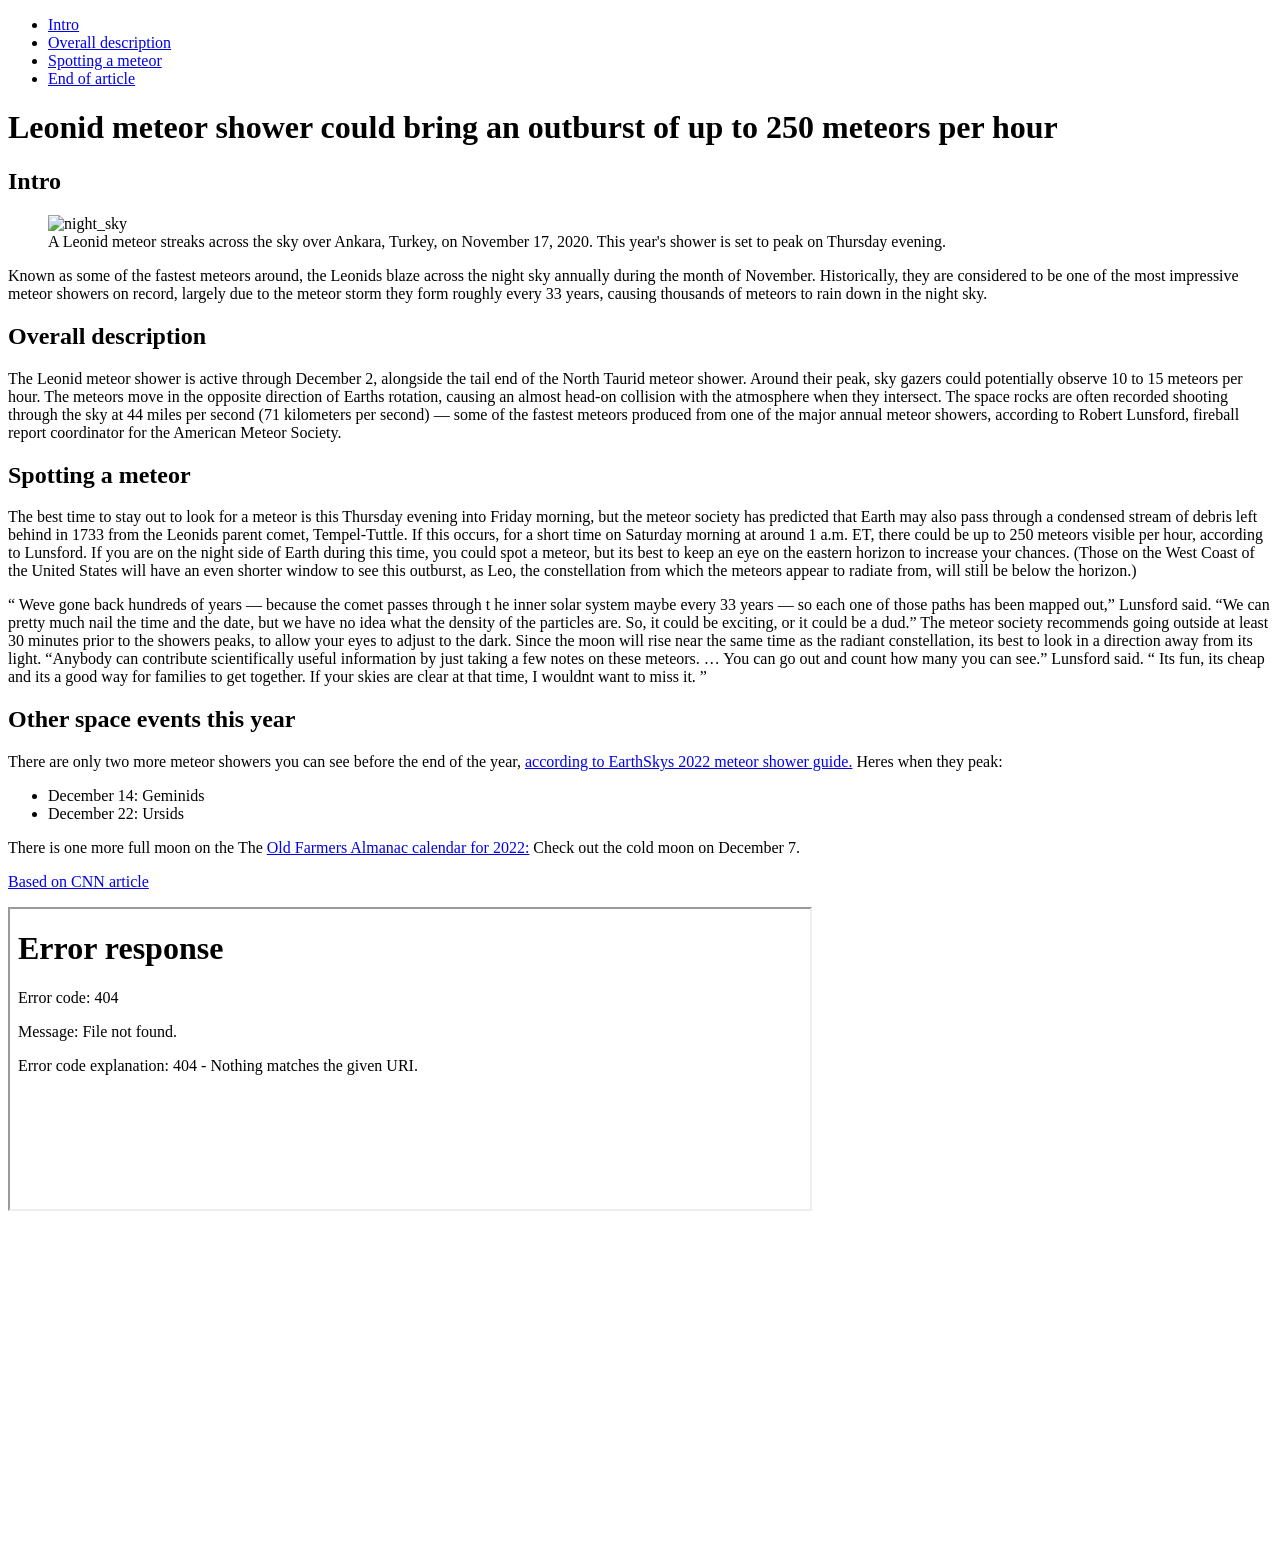
==== lesson4/index.html @ dd522503 "first commit" ====
<!DOCTYPE html>
<html lang="en">

<head>
  <meta charset="UTF-8" />
  <meta http-equiv="X-UA-Compatible" content="IE=edge" />
  <meta name="viewport" content="width=device-width, initial-scale=1.0" />
  <title>Leonid meteor shower</title>
</head>

<body>
  <nav>
    <ul>
      <li><a href="#intro">Intro</a></li>
      <li><a href="#overall-description">Overall description</a></li>
      <li><a href="#spotting">Spotting a meteor</a></li>
      <li><a href="#footer">End of article</a></li>
    </ul>
  </nav>
  <header>
    <h1>
      Leonid meteor shower could bring an outburst of up to 250 meteors per
      hour
    </h1>
  </header>
  <main>
    <article>
      <section id="intro">
        <h2>Intro</h2>
        <figure>
          <img
            src="https://media.cnn.com/api/v1/images/stellar/prod/221114082046-leonids-meteor-shower-november-2020.jpg?c=16x9&q=h_720,w_1280,c_fill"
            alt="night_sky" />
          <figcaption>A Leonid meteor streaks across the sky over Ankara, Turkey, on November 17, 2020. This year's
            shower is set to peak on Thursday evening.</figcaption>
        </figure>
        <p>
          Known as some of the fastest meteors around, the Leonids blaze
          across the night sky annually during the month of November.
          Historically, they are considered to be one of the most impressive
          meteor showers on record, largely due to the meteor storm they form
          roughly every 33 years, causing thousands of meteors to rain down in
          the night sky.
        </p>
      </section>
      <section id="overall-description">
        <h2>Overall description</h2>
        <p>
          The Leonid meteor shower is active through December 2, alongside the
          tail end of the North Taurid meteor shower. Around their peak, sky
          gazers could potentially observe 10 to 15 meteors per hour. The
          meteors move in the opposite direction of Earths rotation, causing
          an almost head-on collision with the atmosphere when they intersect.
          The space rocks are often recorded shooting through the sky at 44
          miles per second (71 kilometers per second) — some of the fastest
          meteors produced from one of the major annual meteor showers,
          according to Robert Lunsford, fireball report coordinator for the
          American Meteor Society.
        </p>
      </section>
      <section id="spotting">
        <h2>Spotting a meteor</h2>
        <p>
          The best time to stay out to look for a meteor is this Thursday
          evening into Friday morning, but the meteor society has predicted
          that Earth may also pass through a condensed stream of debris left
          behind in 1733 from the Leonids parent comet, Tempel-Tuttle. If this
          occurs, for a short time on Saturday morning at around 1 a.m. ET,
          there could be up to 250 meteors visible per hour, according to
          Lunsford.
          If you are on the night side of Earth during this time,
          you could spot a meteor, but its best to keep an eye on the eastern horizon
          to increase your chances. (Those
          on the West Coast of the
          United States will have an even shorter window to see this outburst,
          as Leo, the constellation from which the meteors appear to radiate
          from, will still be below the horizon.)
        </p>
        <p>
          <q> Weve gone back hundreds of years — because the comet passes through t
            he inner solar system maybe
            every 33 years — so each one of those paths has been mapped out,</q> Lunsford said.
          <q>We
            can pretty much nail the time and the date, but we have no idea what the density of
            the particles are. So, it could be
            exciting, or it could be a dud.</q>
          The meteor society recommends going outside at least 30 minutes prior to the showers peaks,
          to allow your eyes
          to adjust to the dark. Since the moon will rise near the same time as the radiant constellation,
          its best to
          look in a direction away from its light.
          <q>Anybody can contribute scientifically useful information by just taking a few notes on
            these meteors. … You can
            go out and count how many you can see.</q> Lunsford said.
          <q> Its fun, its cheap and its a good way for families to get together.
            If your skies are clear at that time, I wouldnt want to miss it.
          </q>
        </p>
      </section>
      <section>
        <h2>Other space events this year</h2>
        <p>There are only two more meteor showers you can see before the end of the year, <a
            href="https://earthsky.org/astronomy-essentials/earthskys-meteor-shower-guide/?utm_source=EarthSky+News&utm_campaign=cfd46ecdeb-EMAIL_CAMPAIGN_2018_02_02_COPY_01&utm_medium=email&utm_term=0_c643945d79-cfd46ecdeb-395376585"
            target="_blank">according
            to EarthSkys 2022
            meteor shower guide.</a>
          Heres when they peak:
        <ul>
          <li>December 14: Geminids</li>
          <li>December 22: Ursids</li>
        </ul>
        </p>
        <p>
          There is one more full moon on the The <a href="https://www.farmersalmanac.com/full-moon-dates-and-times"
            target="_blank"> Old Farmers Almanac calendar for 2022:</a> Check out the cold moon on
          December 7.
        </p>
      </section>
    </article>
  </main>
  <footer id="footer">
    <p><a href="https://edition.cnn.com/2022/11/17/world/leonids-meteor-shower-november-scn/index.html"
        target="_blank">Based on CNN
        article</a></p>
    <iframe src="../lesson2/My_profile_Eng/index.html" title="My Profile" width="800" height="300"></iframe> <br>
    <iframe width="560" height="315" src="https://www.youtube.com/embed/dEBVe8Ij7JU" title="YouTube video player"
      frameborder="0" allow="accelerometer; autoplay; clipboard-write; encrypted-media; gyroscope; picture-in-picture"
      allowfullscreen></iframe>
  </footer>
</body>

</html>
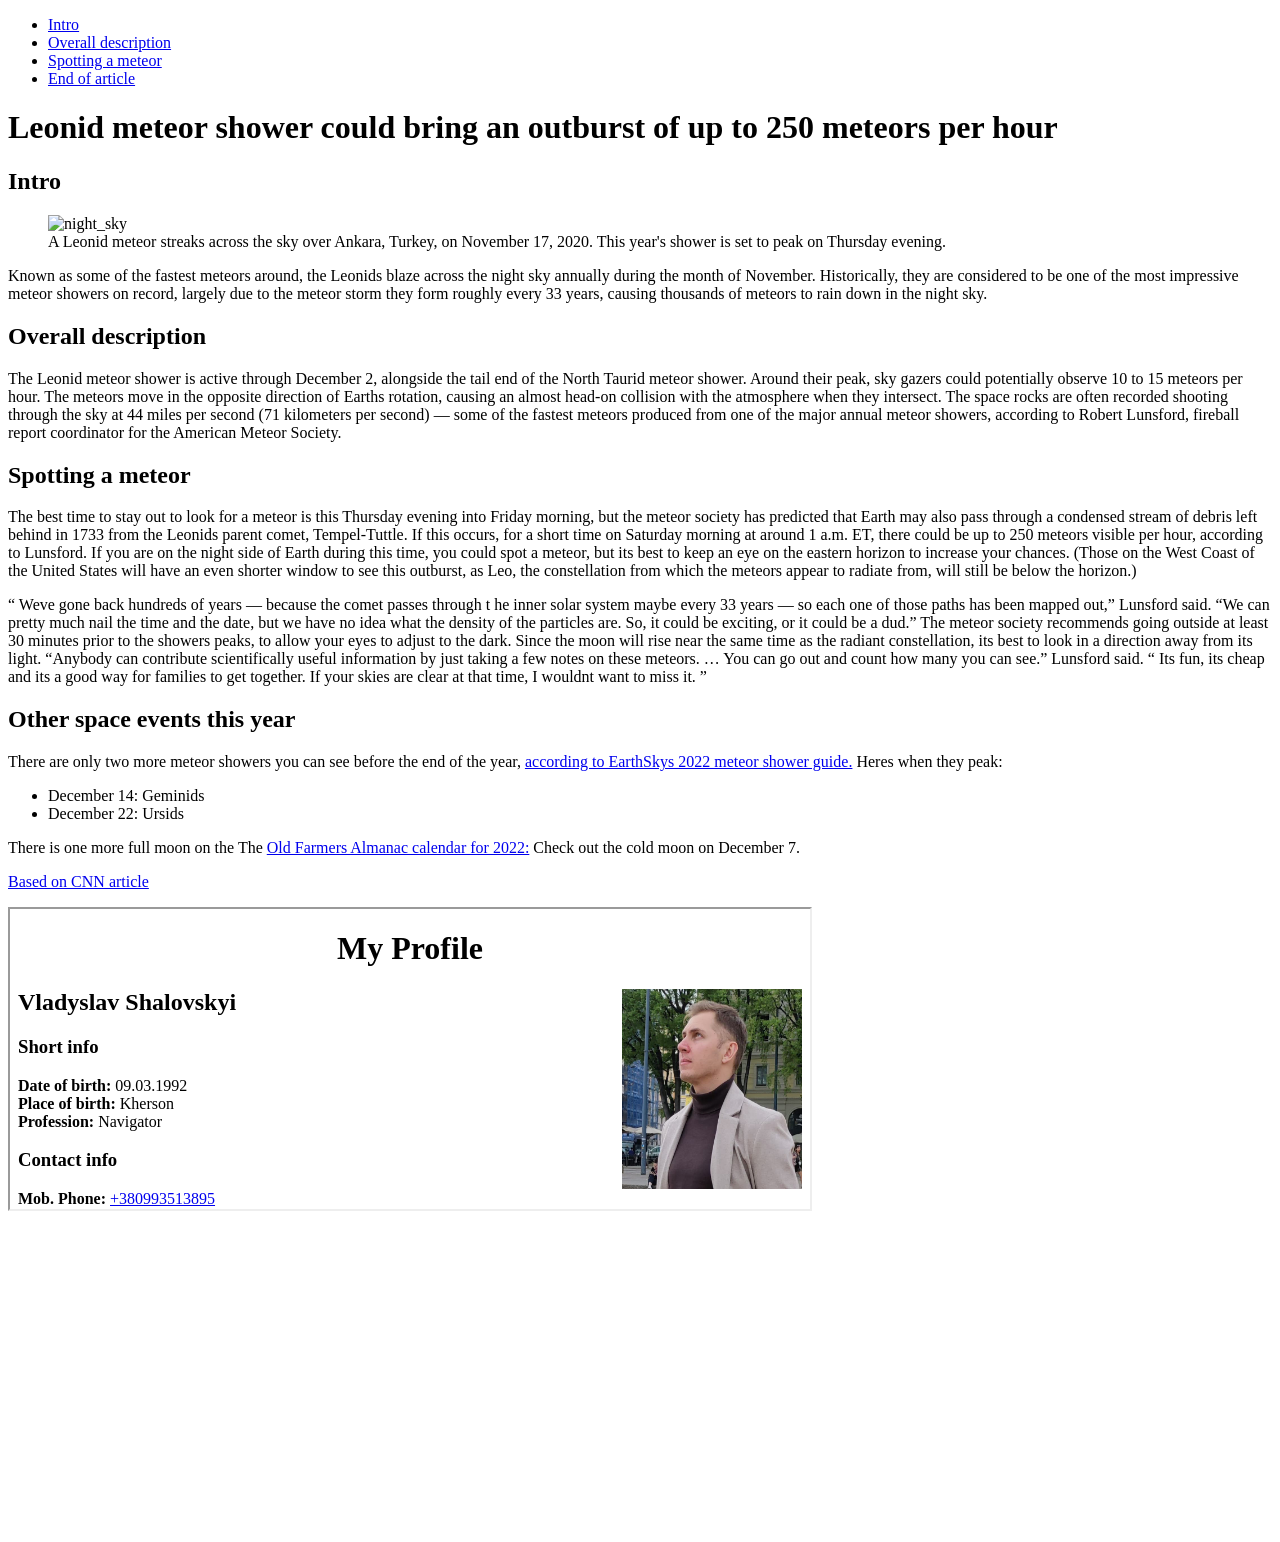
==== commit b6bcbdf9: "changed structure" ====
--- a/lesson4/index.html
+++ b/lesson4/index.html
@@ -122,7 +122,7 @@
     <p><a href="https://edition.cnn.com/2022/11/17/world/leonids-meteor-shower-november-scn/index.html"
         target="_blank">Based on CNN
         article</a></p>
-    <iframe src="../lesson2/My_profile_Eng/index.html" title="My Profile" width="800" height="300"></iframe> <br>
+    <iframe src="../lesson2/index.html" title="My Profile" width="800" height="300"></iframe> <br>
     <iframe width="560" height="315" src="https://www.youtube.com/embed/dEBVe8Ij7JU" title="YouTube video player"
       frameborder="0" allow="accelerometer; autoplay; clipboard-write; encrypted-media; gyroscope; picture-in-picture"
       allowfullscreen></iframe>
